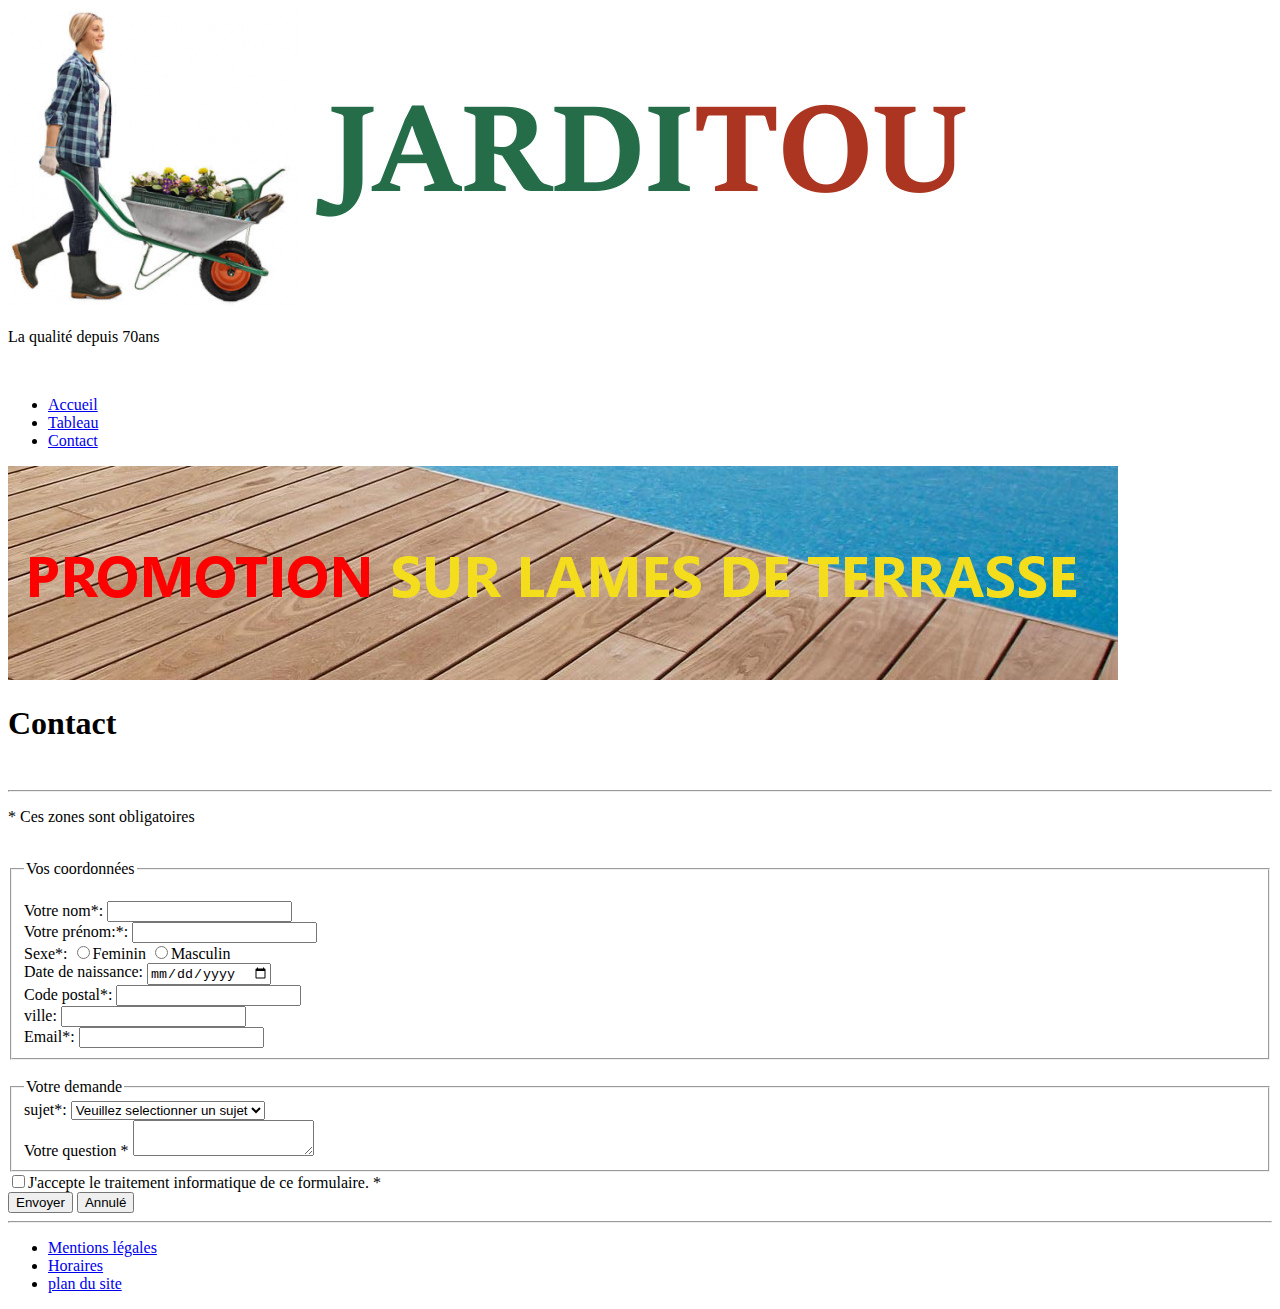
==== contact.html @ 73c86426 "html terminé" ====
<!DOCTYPE html>
<html lang="en">

<head>
    <meta charset="UTF-8">
    <meta http-equiv="X-UA-Compatible" content="IE=edge">
    <meta name="viewport" content="width=
    , initial-scale=1.0">
    <title>Document</title>
</head>

<body>
    <img src="jarditou_logo.jpg" alt="Logo Jarditou" title="Logo Jarditou">
    <p>La qualité depuis 70ans</p><br>
    <ul>
        <li><a href="index.accueil.html">Accueil</a></li>
        <li><a href="tableau.html">Tableau</a></li>
        <li><a href="contact.html">Contact</a></li>
    </ul>
    <img src="promotion.jpg" alt>
    <h1><b>Contact</b></h1><br>
    <hr>
    <p>* Ces zones sont obligatoires</p><br>

    <form action="http://bienvu.net/script.php" method="post">
        <fieldset>
            <legend>Vos coordonnées</legend><br>
            <label for="nom">Votre nom*: </label><input type="text" name="nom" id="nom"><br>
            <label for="prenom">Votre prénom:*: </label><input type="text" name="prenom" id="prenom"><br>
            <label for="Sexe1">Sexe*: </label>
            <input type="radio" name="sexe" id="Sexe1" value="Féminin">Feminin
            <input type="radio" name="sexe" id="Sexe2" value="Masculin">Masculin
            <br>
            <label for="date">Date de naissance: </label><input type="date" name="date de naissance" id="date"><br>
            <label for="code_postal">Code postal*: </label><input type="text" name="code_postal" id="code_postal"><br>
            <label for="ville">ville: </label><input type="text" name="ville" id="ville"><br>
            <label for="email">Email*: </label><input type="email" name="email" id="email"><br>
        </fieldset>
        <br>
        <fieldset>
            <legend>Votre demande</legend>
            <label for="sujet">sujet*:</label>
            <select name="c" id="sujet">
                <option value="null">Veuillez selectionner un sujet</option>
                <option value="Mes commandes">Mes commandes</option>
                <option value="Questions ur un produit">Question sur un produit</option>
                <option value="Réclamation">Réclamation</option>
                <option value="Autre">Autre</option>
            </select>
            <br>
            <label for="question">Votre question *</label>
            <textarea name="commentaire" rows="2" cols="20" id="question"></textarea>
        </fieldset>

        <input type="checkbox" name="ok" value="ok">J'accepte le traitement informatique de ce formulaire. *
        <br>

        <input type="submit" value="Envoyer"> <input type="reset" value="Annulé">
        <hr>
    </form>
    <ul>
        <li><a href="45897.html">Mentions légales</a></li>
        <li><a href="45897.html">Horaires</a></li>
        <li><a href="45897.html">plan du site</a></li>
    </ul>
</body>

</html>
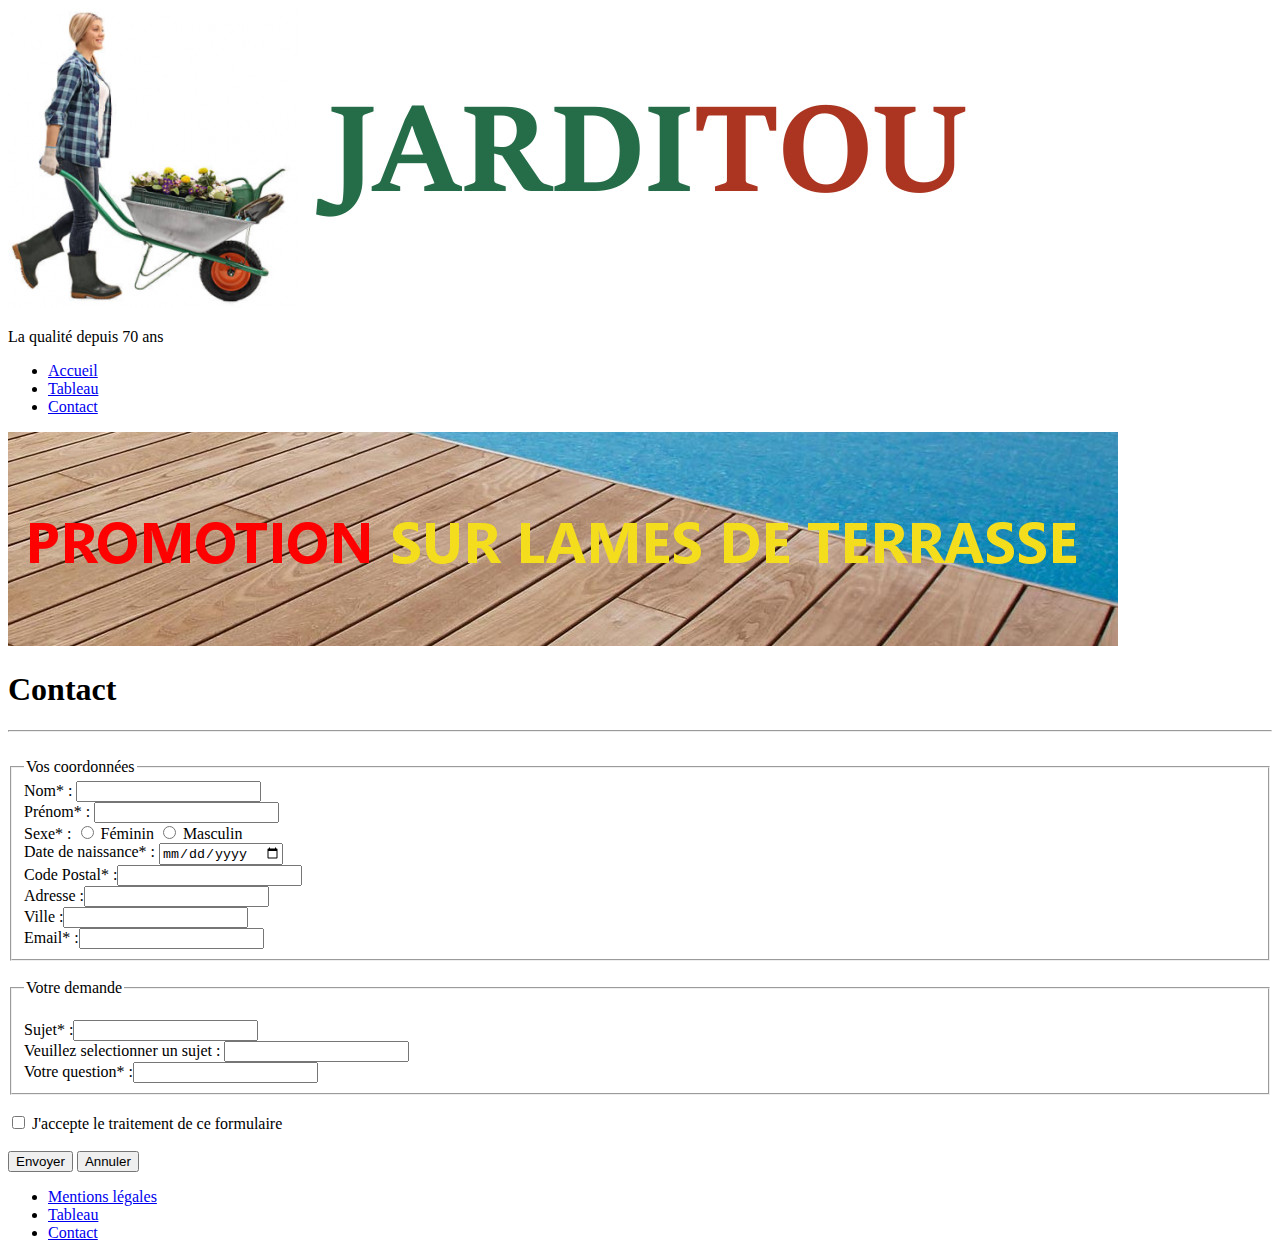
==== commit 1ae08ef3: "html" ====
--- a/contact.html
+++ b/contact.html
@@ -1,68 +1,81 @@
 <!DOCTYPE html>
-<html lang="en">
+<html lang="fr">
 
 <head>
     <meta charset="UTF-8">
     <meta http-equiv="X-UA-Compatible" content="IE=edge">
-    <meta name="viewport" content="width=
-    , initial-scale=1.0">
-    <title>Document</title>
+    <meta name="viewport" content="width=device-width, initial-scale=1.0">
+    <title>page contact</title>
 </head>
 
 <body>
-    <img src="jarditou_logo.jpg" alt="Logo Jarditou" title="Logo Jarditou">
-    <p>La qualité depuis 70ans</p><br>
+    <img src="jarditou_logo.jpg" alt="logo jarditou" title="logo jarditou">
+    <p>La qualité depuis 70 ans</p>
+
     <ul>
-        <li><a href="index.accueil.html">Accueil</a></li>
-        <li><a href="tableau.html">Tableau</a></li>
-        <li><a href="contact.html">Contact</a></li>
+        <li><a href="accueil.html" title="aller a accueil">Accueil</a></li>
+        <li><a href="page_tableau.html" title="aller a la page tableau">Tableau</a></li>
+        <li><a href="page_contact.html" title="aller a la page contact">Contact</a></li>
     </ul>
-    <img src="promotion.jpg" alt>
-    <h1><b>Contact</b></h1><br>
+
+    <img src="promotion.jpg" alt="Promotion" title="promotion">
+    <h1>Contact</h1>
     <hr>
-    <p>* Ces zones sont obligatoires</p><br>
+    <form action="http://bienvu.net/script.php" method="post" id="formulaire_contact"><br>
 
-    <form action="http://bienvu.net/script.php" method="post">
         <fieldset>
-            <legend>Vos coordonnées</legend><br>
-            <label for="nom">Votre nom*: </label><input type="text" name="nom" id="nom"><br>
-            <label for="prenom">Votre prénom:*: </label><input type="text" name="prenom" id="prenom"><br>
-            <label for="Sexe1">Sexe*: </label>
-            <input type="radio" name="sexe" id="Sexe1" value="Féminin">Feminin
-            <input type="radio" name="sexe" id="Sexe2" value="Masculin">Masculin
-            <br>
-            <label for="date">Date de naissance: </label><input type="date" name="date de naissance" id="date"><br>
-            <label for="code_postal">Code postal*: </label><input type="text" name="code_postal" id="code_postal"><br>
-            <label for="ville">ville: </label><input type="text" name="ville" id="ville"><br>
-            <label for="email">Email*: </label><input type="email" name="email" id="email"><br>
+            <legend>Vos coordonnées</legend>
+            <label for="nom">Nom* :</label>
+            <input type="text" name="nom" id="nom"><br>
+            <label for="prenom">Prénom* :</label>
+            <input type="text" name="prenom" id="prenom"><br>
+
+            <label for="sexe">Sexe* :</label>
+            <input type="radio" id="sexe" name="sexe:" value="feminin">
+            <label for="sexe">Féminin</label>
+
+            <input type=radio id="homme" name="sexe:" value="masculin">
+            <label for="homme">Masculin</label><br>
+
+            <label for="bday">Date de naissance* :</label>
+            <input type="date" id="bday" name="bday"><br>
+
+            <label for="code">Code Postal* :</label><input type="text" id="code"><br>
+            <label for="adresse">Adresse :</label><input type="text" id="adresse"><br>
+            <label for="ville">Ville :</label><input type="text" id="ville"><br>
+            <label for="email">Email* :</label><input type="text" id="email"><br>
         </fieldset>
-        <br>
+<br>
         <fieldset>
-            <legend>Votre demande</legend>
-            <label for="sujet">sujet*:</label>
-            <select name="c" id="sujet">
-                <option value="null">Veuillez selectionner un sujet</option>
-                <option value="Mes commandes">Mes commandes</option>
-                <option value="Questions ur un produit">Question sur un produit</option>
-                <option value="Réclamation">Réclamation</option>
-                <option value="Autre">Autre</option>
-            </select>
-            <br>
-            <label for="question">Votre question *</label>
-            <textarea name="commentaire" rows="2" cols="20" id="question"></textarea>
+            <legend>Votre demande</legend><br>
+            <label for="sujet">Sujet* :</label><input type="text" id="sujet"><br>
+            <label for="sujet">Veuillez selectionner un sujet :</label>
+            <input type="text" name="sujet1" id="sujet2" list="sujet3">
+            <datalist id="sujet3">
+                <option value="mes commandes"></option>
+                <option value="question sur un produit"></option>
+                <option value="réclamation"></option>
+                <option value="autres"></option>
+            </datalist><br>
+            <label for="question">Votre question* :</label><input type="text" name="question" id="question"><br>
         </fieldset>
+       <br>
+        <div class="form-group form-check">
+            <input type="checkbox" class="form-check-input" id="exampleCheck1">
+            <label class="form-check-label" for="exampleCheck1">J'accepte le traitement de ce formulaire
+            </label>
+        </div><br>
+       
+        <input type="submit" value="Envoyer">
+        <input type="reset" value="Annuler">
+    </form>
 
-        <input type="checkbox" name="ok" value="ok">J'accepte le traitement informatique de ce formulaire. *
-        <br>
+    <ul>
+        <li><a href="mention_legale.html" title="aller a la page mention legale">Mentions légales</a></li>
+        <li><a href="page_tableau.html" title="aller a la page tableau">Tableau</a></li>
+        <li><a href="page_contact.html" title="aller a la page contact">Contact</a></li>
+    </ul>
 
-        <input type="submit" value="Envoyer"> <input type="reset" value="Annulé">
-        <hr>
-    </form>
-    <ul>
-        <li><a href="45897.html">Mentions légales</a></li>
-        <li><a href="45897.html">Horaires</a></li>
-        <li><a href="45897.html">plan du site</a></li>
-    </ul>
 </body>
 
 </html>